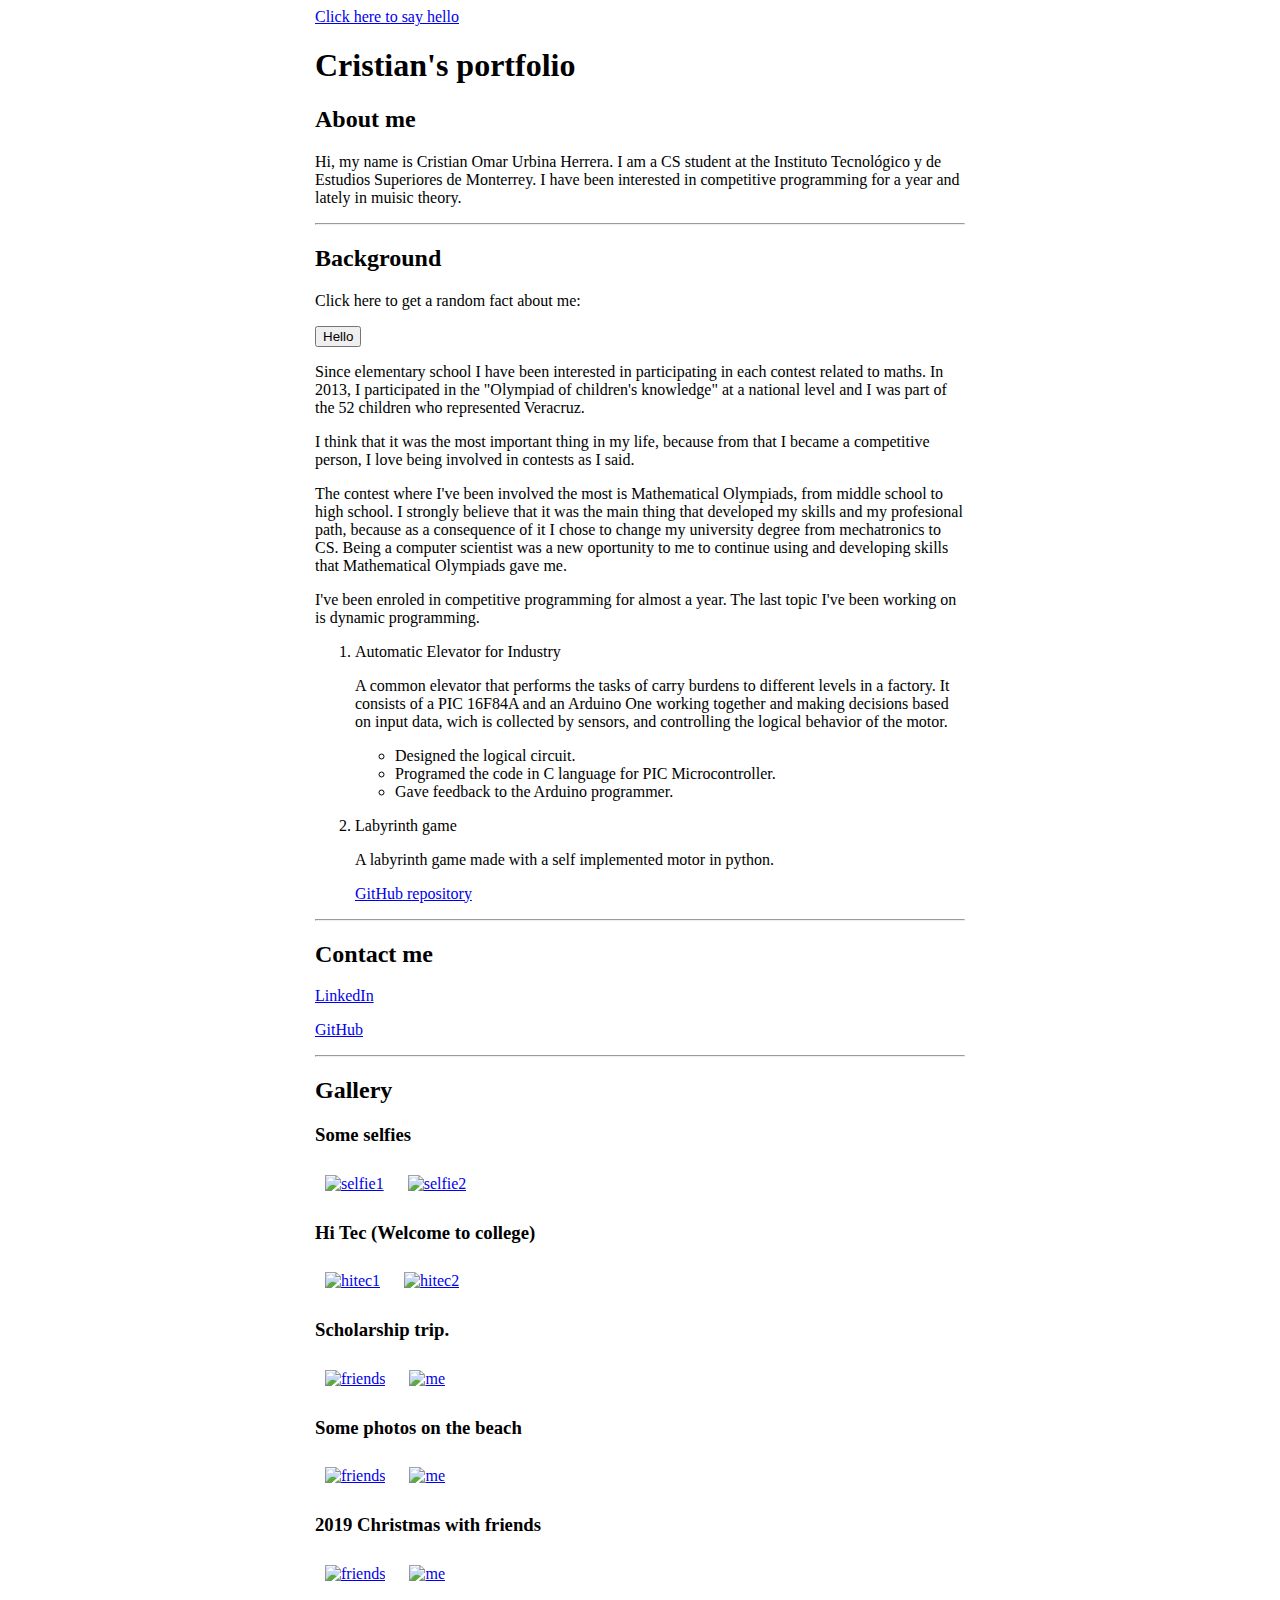
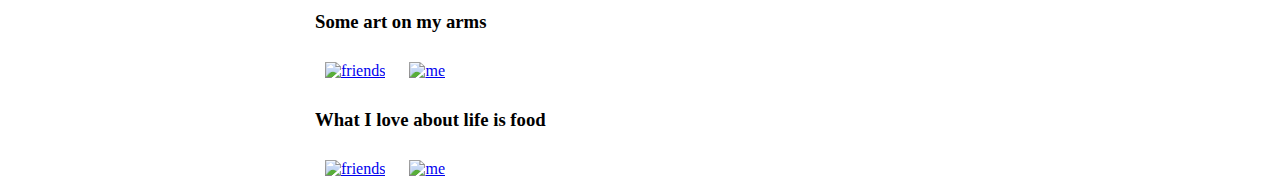
==== portfolio/src/main/webapp/index.html @ b676b800 "Change identation for identation specified in Google's HTML style guide" ====
<!DOCTYPE html>
<html>
  <head>
  <meta charset="UTF-8">
  <title>My Portfolio</title>
  <link rel="stylesheet" href="style.css">
  <script src="script.js"></script>
  </head>
  <body>
  <div id="content">
    <a href = "/hello">Click here to say hello</a>
    <h1>Cristian's portfolio</h1>
    <h2>About me</h2>
    <div id =></div>
    <p>
      Hi, my name is Cristian Omar Urbina Herrera. I am a CS student at the 
      Instituto Tecnológico y de Estudios Superiores de Monterrey.
      I have been interested in competitive programming for a year and lately 
      in muisic theory.
    </p>
    <hr>
    <h2>Background</h2>
    <p>Click here to get a random fact about me: <span id = "greeting-container"></span></p>
    <button onclick="addRandomGreeting()">Hello</button>
    <!-- <div id="greeting-container"></div> -->
    <p>
      Since elementary school I have been interested in participating in each
      contest related to maths. In 2013, I participated in the "Olympiad of 
      children's knowledge" at a national level and I was part of the 52 children who
      represented Veracruz.
    </p>
    <p>
      I think that it was the most important thing in my life, because from that I became
      a competitive person, I love being involved in contests as I said. 
    </p>
    <p>
      The contest where I've been involved the most is Mathematical Olympiads, from 
      middle school to high school. I strongly believe that it was the main thing
      that developed my skills and my profesional path, because as a consequence
      of it I chose to change my university degree from mechatronics to CS. Being 
      a computer scientist was a new oportunity to me to continue using and developing
      skills that Mathematical Olympiads gave me.
    </p>

    <p>
      I've been enroled in competitive programming for almost a year.
      The last topic I've been working on is dynamic programming.
    </p>
    <ol>
      <li> 
        <span class = "ProjectTitle">Automatic Elevator for Industry</span>
        <p>
          A common elevator that performs the tasks of carry burdens to different levels in a factory.
          It consists of a PIC 16F84A and an Arduino One working together and making decisions based 
          on input data, wich is collected by sensors, and controlling the logical behavior of the motor.
          <ul>
            <li>Designed the logical circuit.</li>
            <li>Programed the code in C language for PIC Microcontroller.</li>
            <li>Gave feedback to the Arduino programmer.</li>
          </ul>
        </p>
      </li>
      <li>
        <span class = "ProjectTitle">Labyrinth game</span>
        <p>
          A labyrinth game made with a self implemented motor in python.
        </p>
        <a href = "https://github.com/cristianUrbina/labyrinth">GitHub repository</a>
      </li>
    </ol>
    <hr>
    <h2>Contact me</h2>
    <p><a href = "https://www.linkedin.com/in/cristian-omar-urbina-herrera-9182391b8/">LinkedIn</a></p>
    <p><a href = "https://github.com/cristianUrbina">GitHub</a></p>
    <hr>
    <h2>Gallery</h2>
    <h3>Some selfies</h3>
    <div class = "image-thumbnails">
    <a href = "/images/selfie1.jpg"><img src = "/images/selfie1.jpg" alt = "selfie1"></a>
    <a href = "/images/selfie2.jpg"><img src = "/images/selfie2.jpg" alt = "selfie2"></a>
    </div>
    <h3>Hi Tec (Welcome to college)</h3>
    <div class = "image-thumbnails">
      <a href = "/images/hitec1.jpg"><img src = "/images/hitec1.jpg" alt = "hitec1"></a>
      <a href = "/images/hitec2.jpg"><img src = "/images/hitec2.jpg" alt = "hitec2"></a>
    </div>
    <h3>Scholarship trip.</h3>
    <div class = "image-thumbnails">
      <a href = "/images/ldm.jpg"><img src = "/images/ldm.jpg" alt = "friends"></a>
      <a href = "/images/ldm2.jpg"><img src = "/images/ldm2.jpg" alt = "me"></a>
    </div>
    <h3>Some photos on the beach</h3>
    <div class = "image-thumbnails">
      <a href = "/images/beach.jpg"><img src = "/images/beach.jpg" alt = "friends"></a>
      <a href = "/images/beach2.jpg"><img src = "/images/beach2.jpg" alt = "me"></a>
    </div>
    <h3>2019 Christmas with friends</h3>
    <div class = "image-thumbnails">
      <a href = "/images/christmas.jpg"><img src = "/images/christmas.jpg" alt = "friends"></a>
      <a href = "/images/christmas2.jpg"><img src = "/images/christmas2.jpg" alt = "me"></a>
    </div>
    <h3>Some art on my arms</h3>
    <div class = "image-thumbnails">
      <a href = "/images/spongebob.jpg"><img src = "/images/spongebob.jpg" alt = "friends"></a>
      <a href = "/images/patrick.jpg"><img src = "/images/patrick.jpg" alt = "me"></a>
    </div>
    <h3>What I love about life is food</h3>
    <div class = "image-thumbnails">
      <a href = "/images/eating.jpg"><img src = "/images/eating.jpg" alt = "friends"></a>
      <a href = "/images/eating2.jpg"><img src = "/images/eating2.jpg" alt = "me"></a>
    </div>
  </div>
  </body>
</html>
---- portfolio/src/main/webapp/style.css ----
#content {
  margin-left: auto;
  margin-right: auto;
  width: 650px;
}

#greeting-container {
  margin-top: 20px;
}

.image-thumbnails img {
  margin: 10px;
  max-height: 200px;
  max-width: 200px;
}
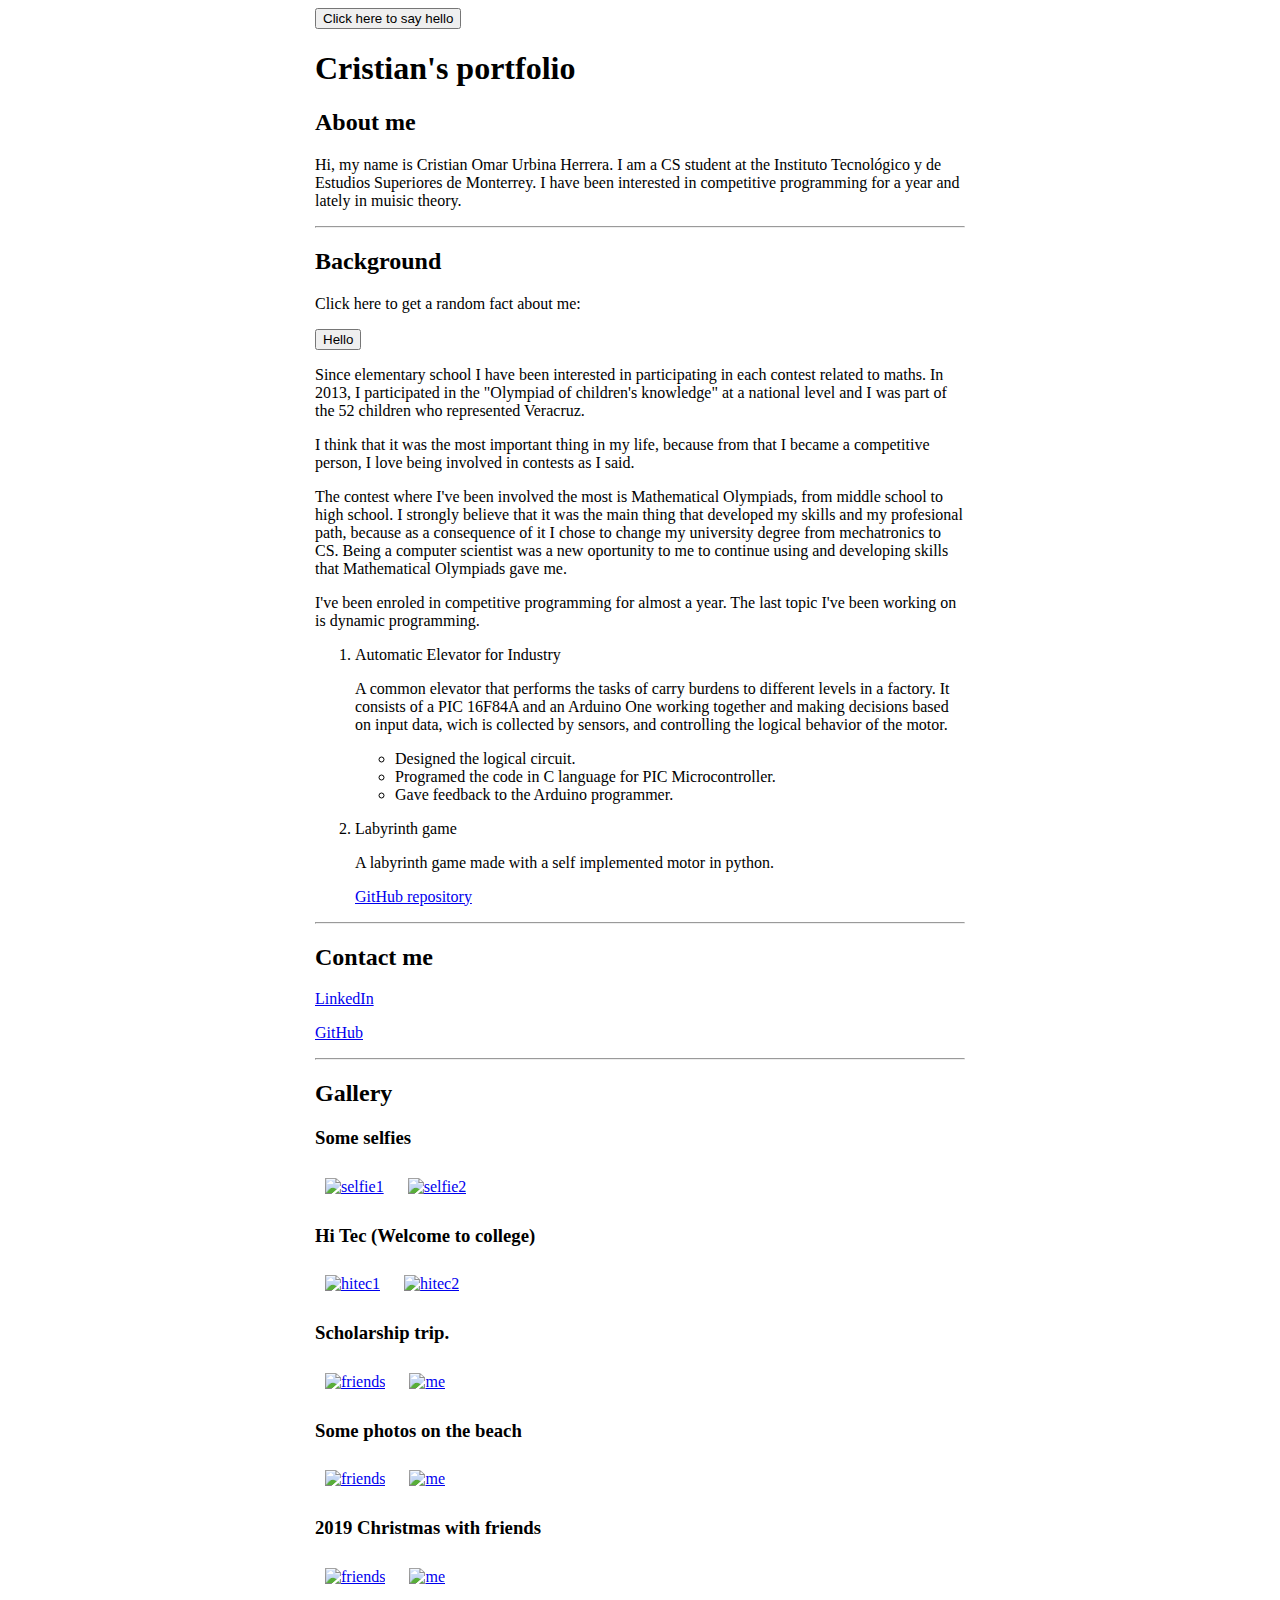
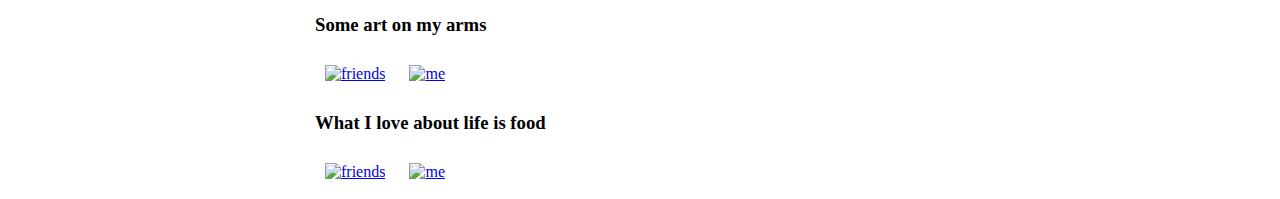
==== commit a9453d02: "Add fetch function to script.js file" ====
--- a/portfolio/src/main/webapp/index.html
+++ b/portfolio/src/main/webapp/index.html
@@ -8,7 +8,8 @@
   </head>
   <body>
   <div id="content">
-    <a href = "/hello">Click here to say hello</a>
+    <button onclick = "sayHello()">Click here to say hello</button>
+    <h1 id = "hello-container"></h1> 
     <h1>Cristian's portfolio</h1>
     <h2>About me</h2>
     <div id =></div>
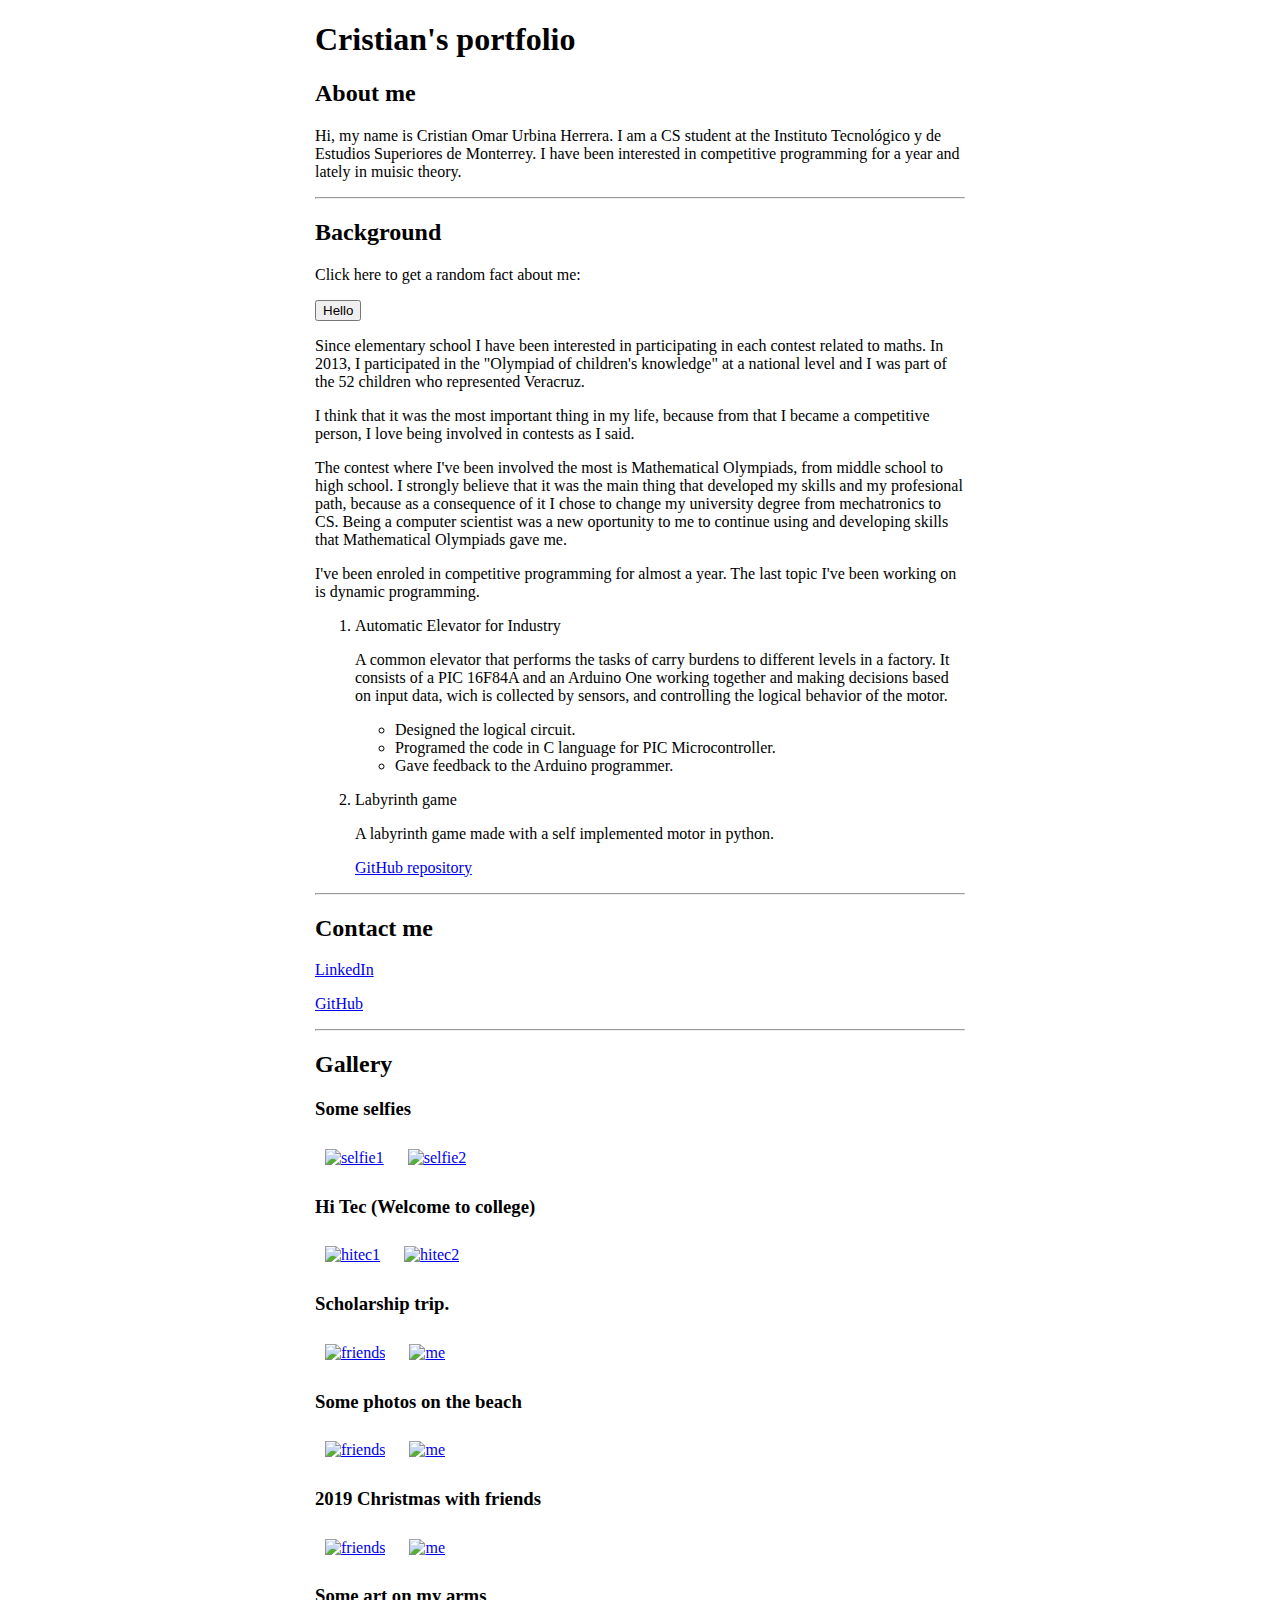
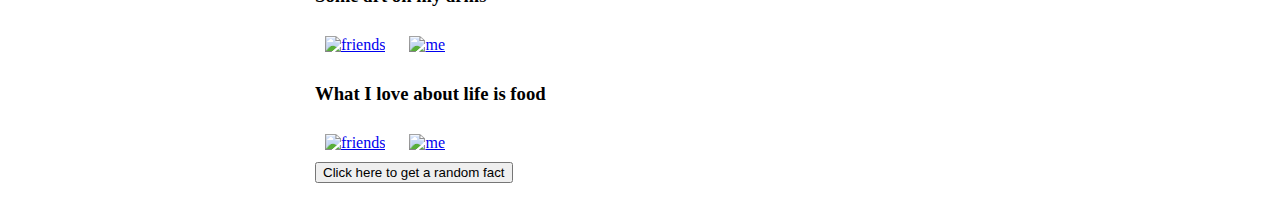
==== commit 143f7afa: "Change the position of the button and some variable names and ids, and also add some style" ====
--- a/portfolio/src/main/webapp/index.html
+++ b/portfolio/src/main/webapp/index.html
@@ -8,8 +8,7 @@
   </head>
   <body>
   <div id="content">
-    <button onclick = "sayHello()">Click here to say hello</button>
-    <h1 id = "hello-container"></h1> 
+    
     <h1>Cristian's portfolio</h1>
     <h2>About me</h2>
     <div id =></div>
@@ -110,6 +109,8 @@
       <a href = "/images/eating.jpg"><img src = "/images/eating.jpg" alt = "friends"></a>
       <a href = "/images/eating2.jpg"><img src = "/images/eating2.jpg" alt = "me"></a>
     </div>
+    <button onclick = "getRandomFact()">Click here to get a random fact</button>
+    <p id = "random-fact-container"></p> 
   </div>
   </body>
 </html>
--- a/portfolio/src/main/webapp/style.css
+++ b/portfolio/src/main/webapp/style.css
@@ -8,6 +8,9 @@
   margin-top: 20px;
 }
 
+#random-fact-container{
+  color:blue;
+}
 .image-thumbnails img {
   margin: 10px;
   max-height: 200px;
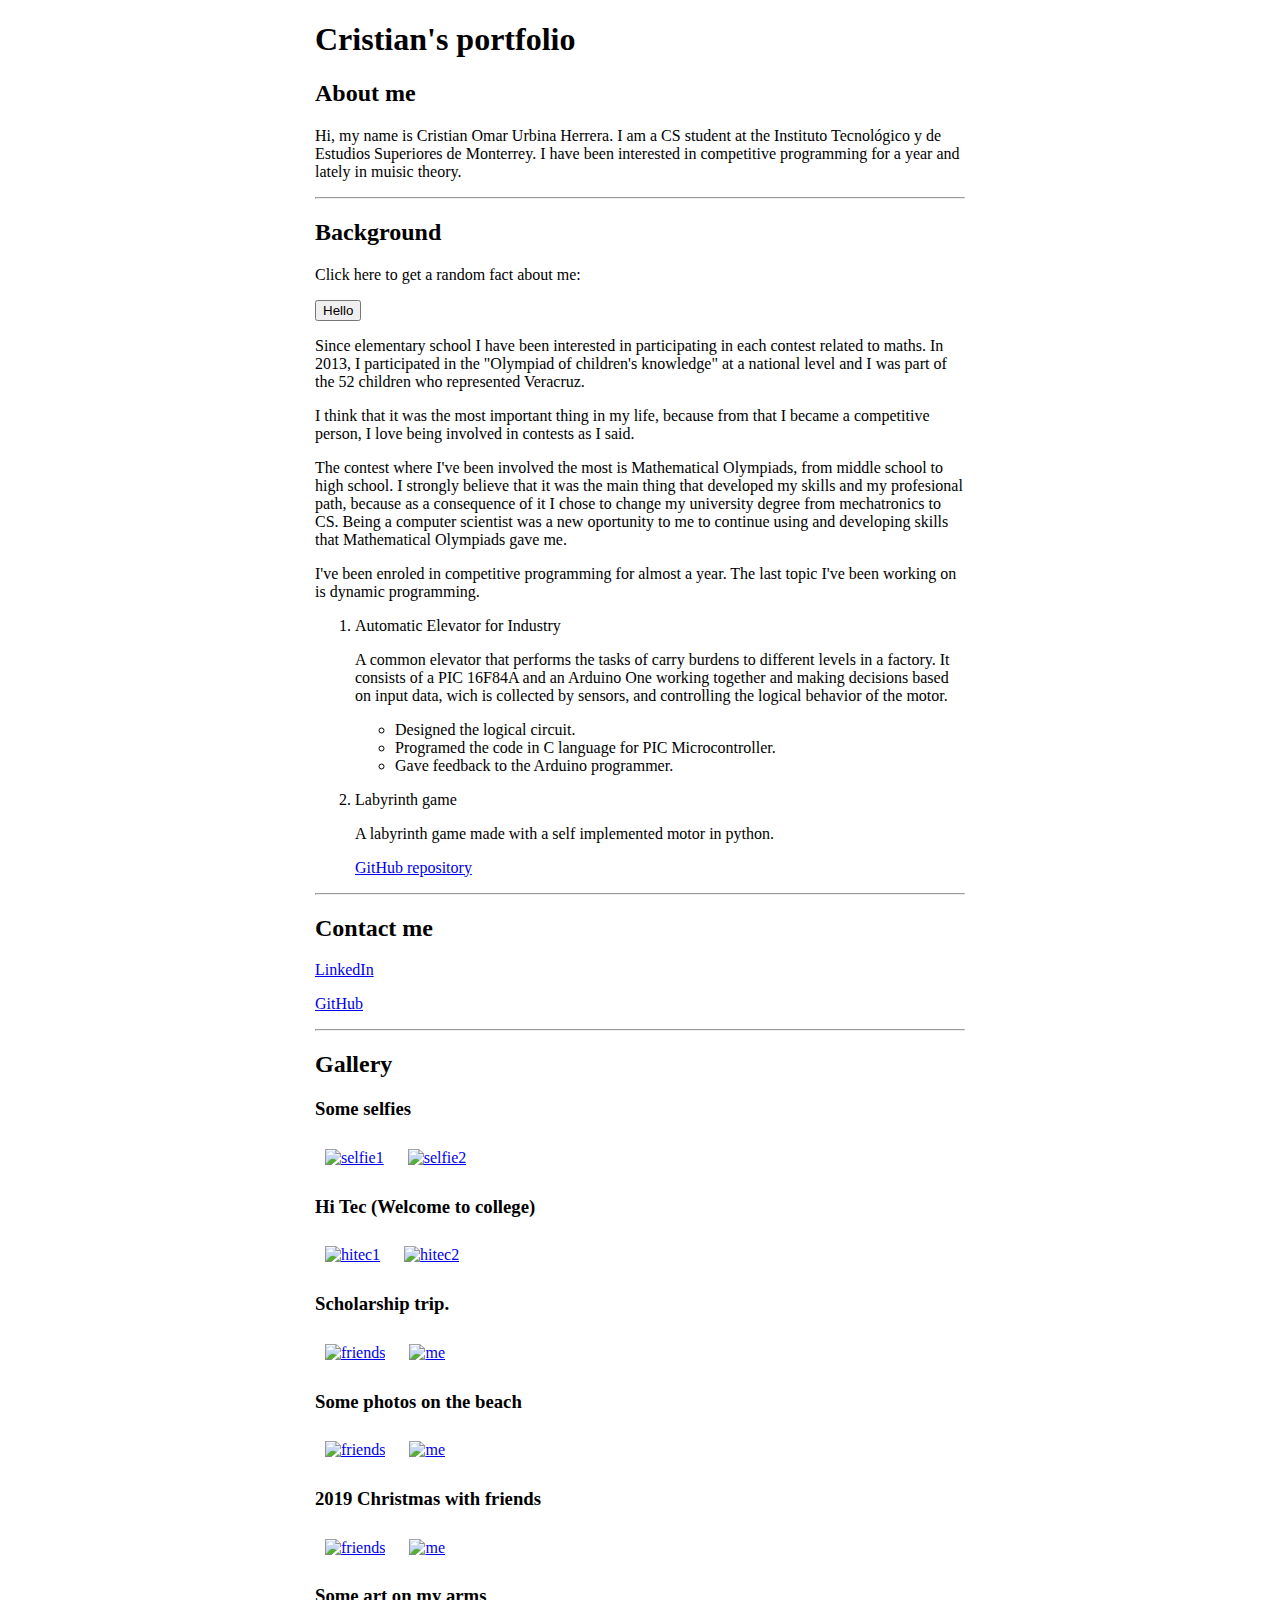
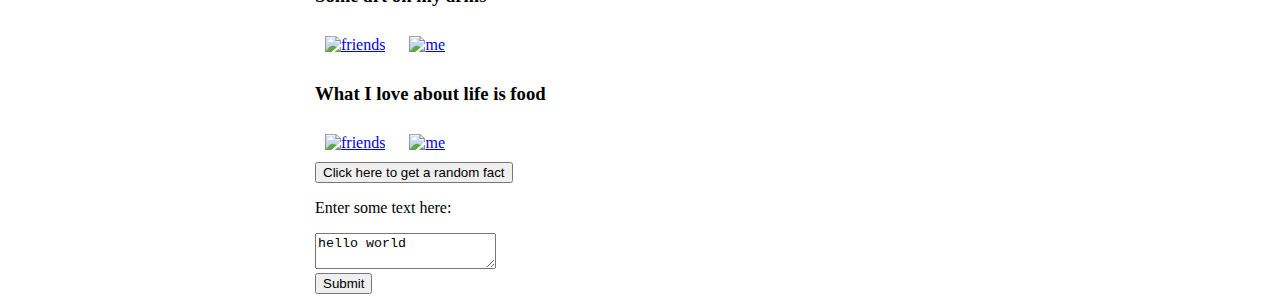
==== commit 0e13a10f: "Add a servlet that handles a POST request" ====
--- a/portfolio/src/main/webapp/index.html
+++ b/portfolio/src/main/webapp/index.html
@@ -111,6 +111,12 @@
     </div>
     <button onclick = "getRandomFact()">Click here to get a random fact</button>
     <p id = "random-fact-container"></p> 
+    <form action = "/form-handler" method="POST">
+      <p>Enter some text here:</p>
+      <textarea name="text-input">hello world</textarea>
+      <br/>
+      <input type="submit" />
+    </form>
   </div>
   </body>
 </html>
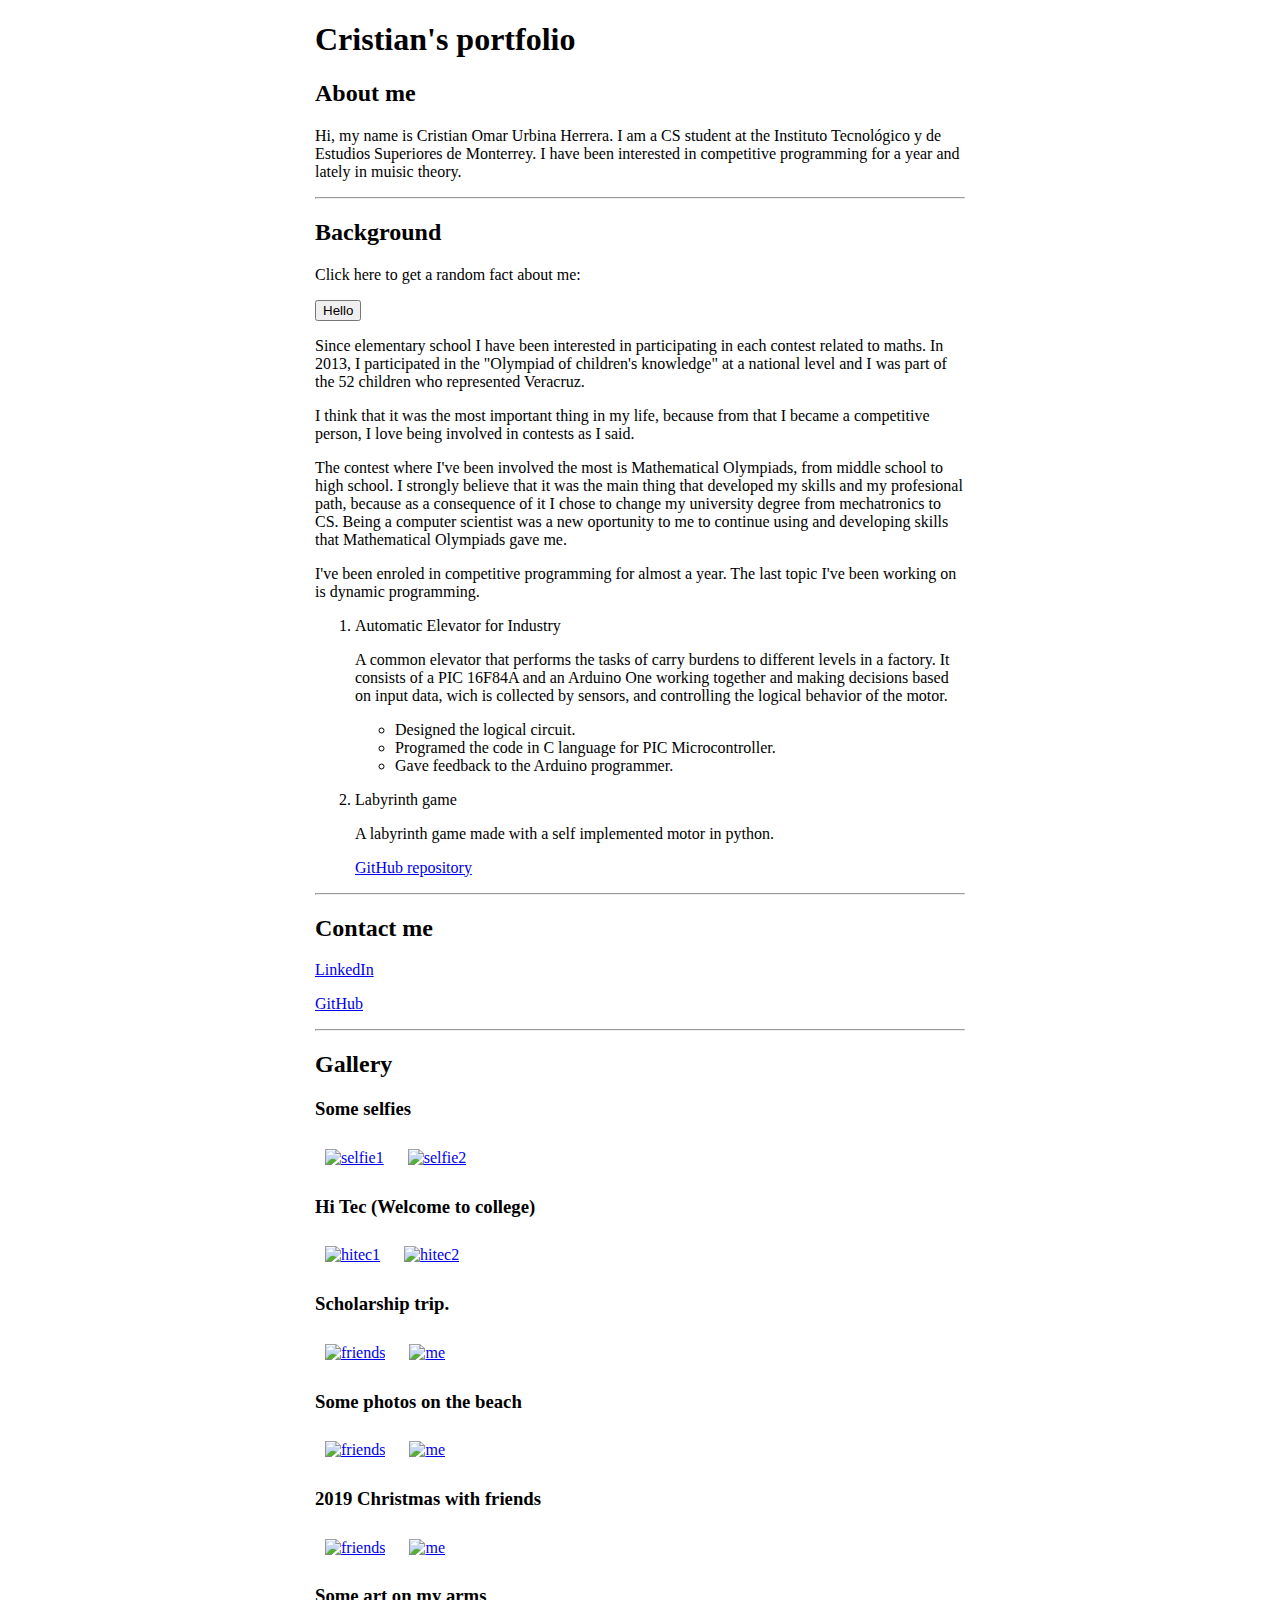
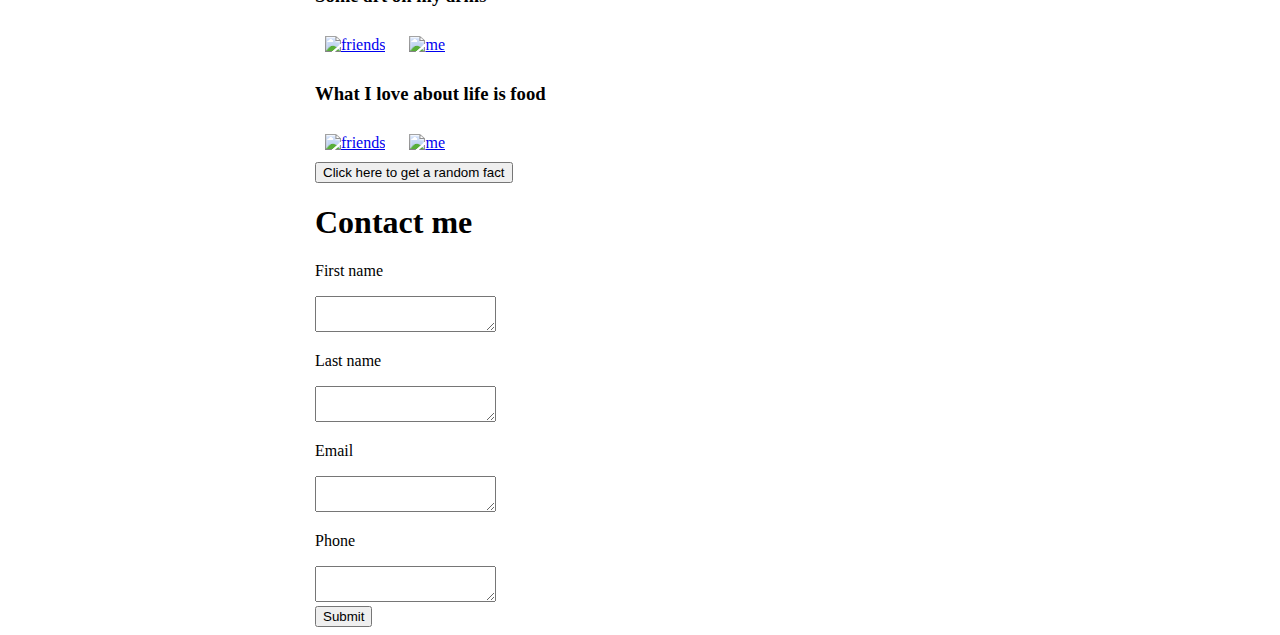
==== commit b8cae875: "Add my own form" ====
--- a/portfolio/src/main/webapp/index.html
+++ b/portfolio/src/main/webapp/index.html
@@ -112,11 +112,18 @@
     <button onclick = "getRandomFact()">Click here to get a random fact</button>
     <p id = "random-fact-container"></p> 
     <form action = "/form-handler" method="POST">
-      <p>Enter some text here:</p>
-      <textarea name="text-input">hello world</textarea>
+      <h1>Contact me</h1>
+      <p>First name</p>
+      <textarea name="first-name"></textarea>
+      <p>Last name</p>
+      <textarea name="last-name"></textarea>
+      <p>Email</p>
+      <textarea name="email"></textarea>
+      <p>Phone</p>
+      <textarea name="phone"></textarea>
       <br/>
       <input type="submit" />
     </form>
   </div>
   </body>
-</html>
+</html>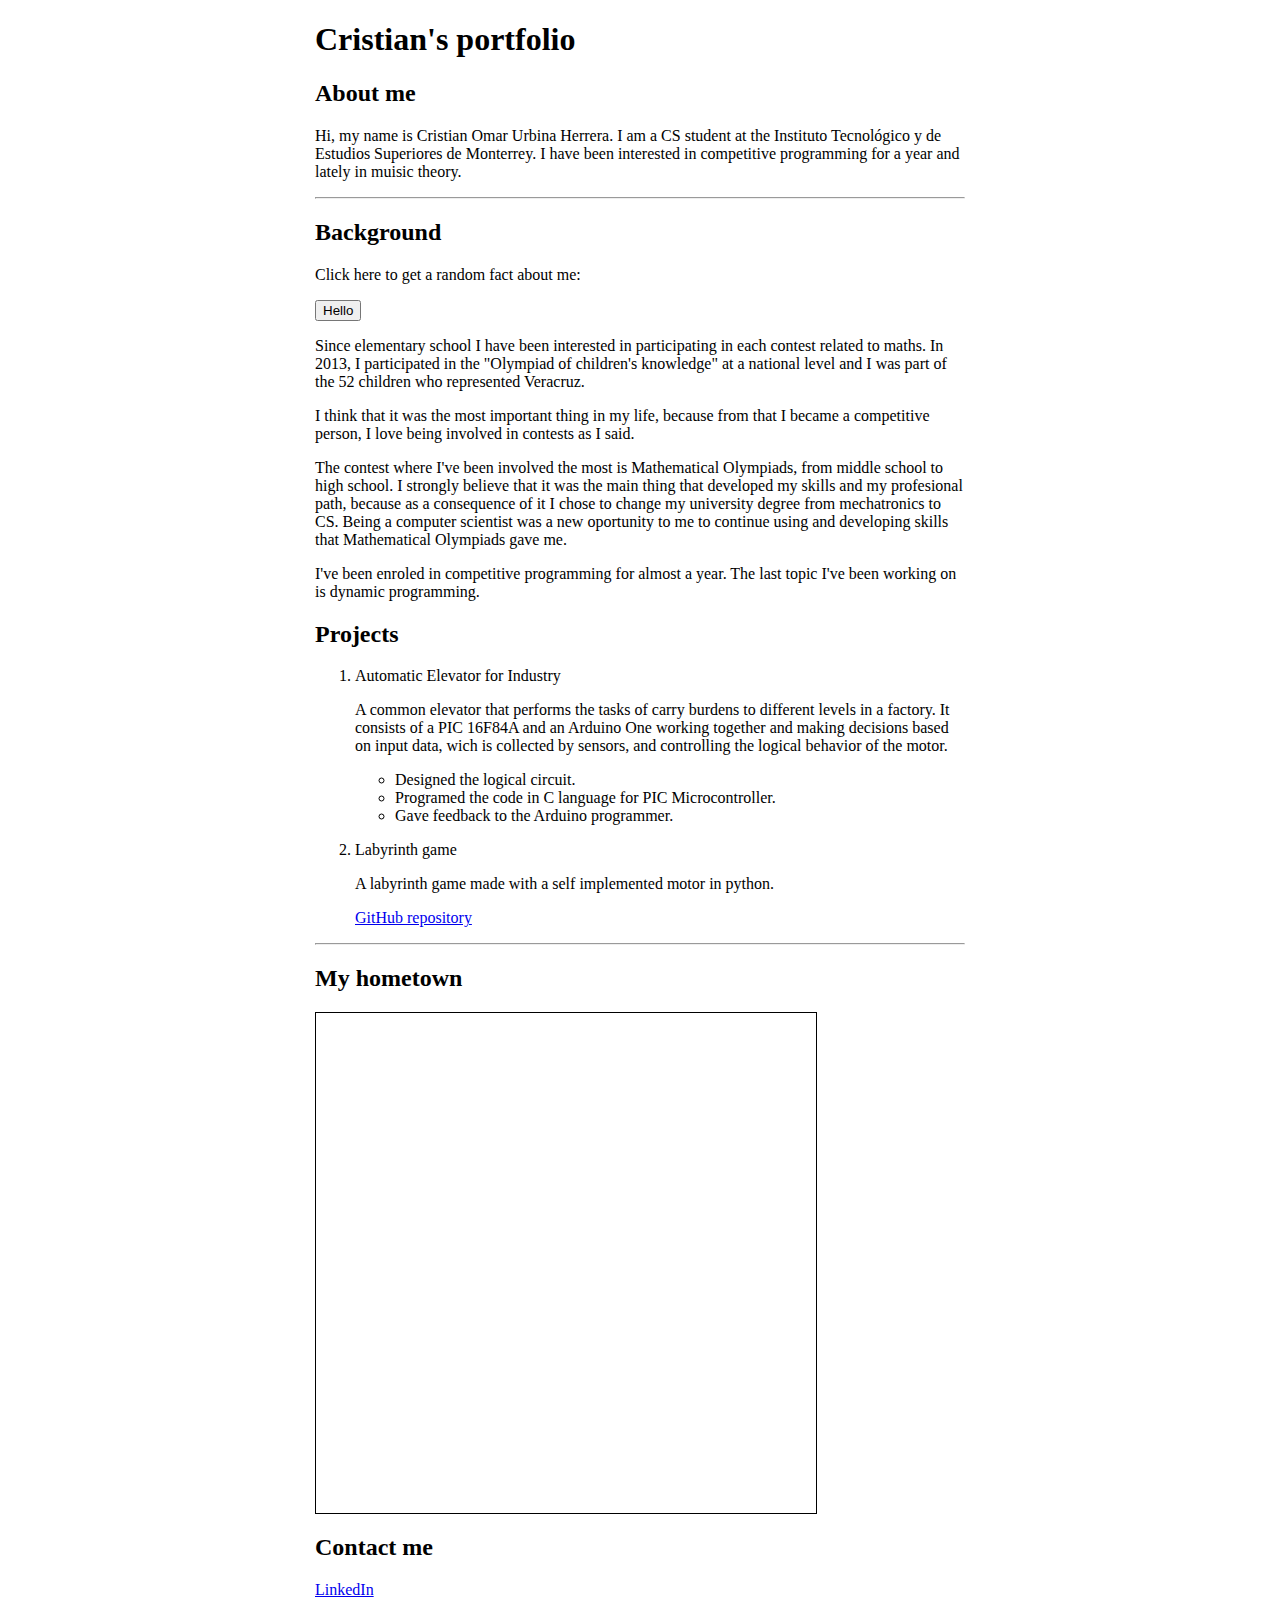
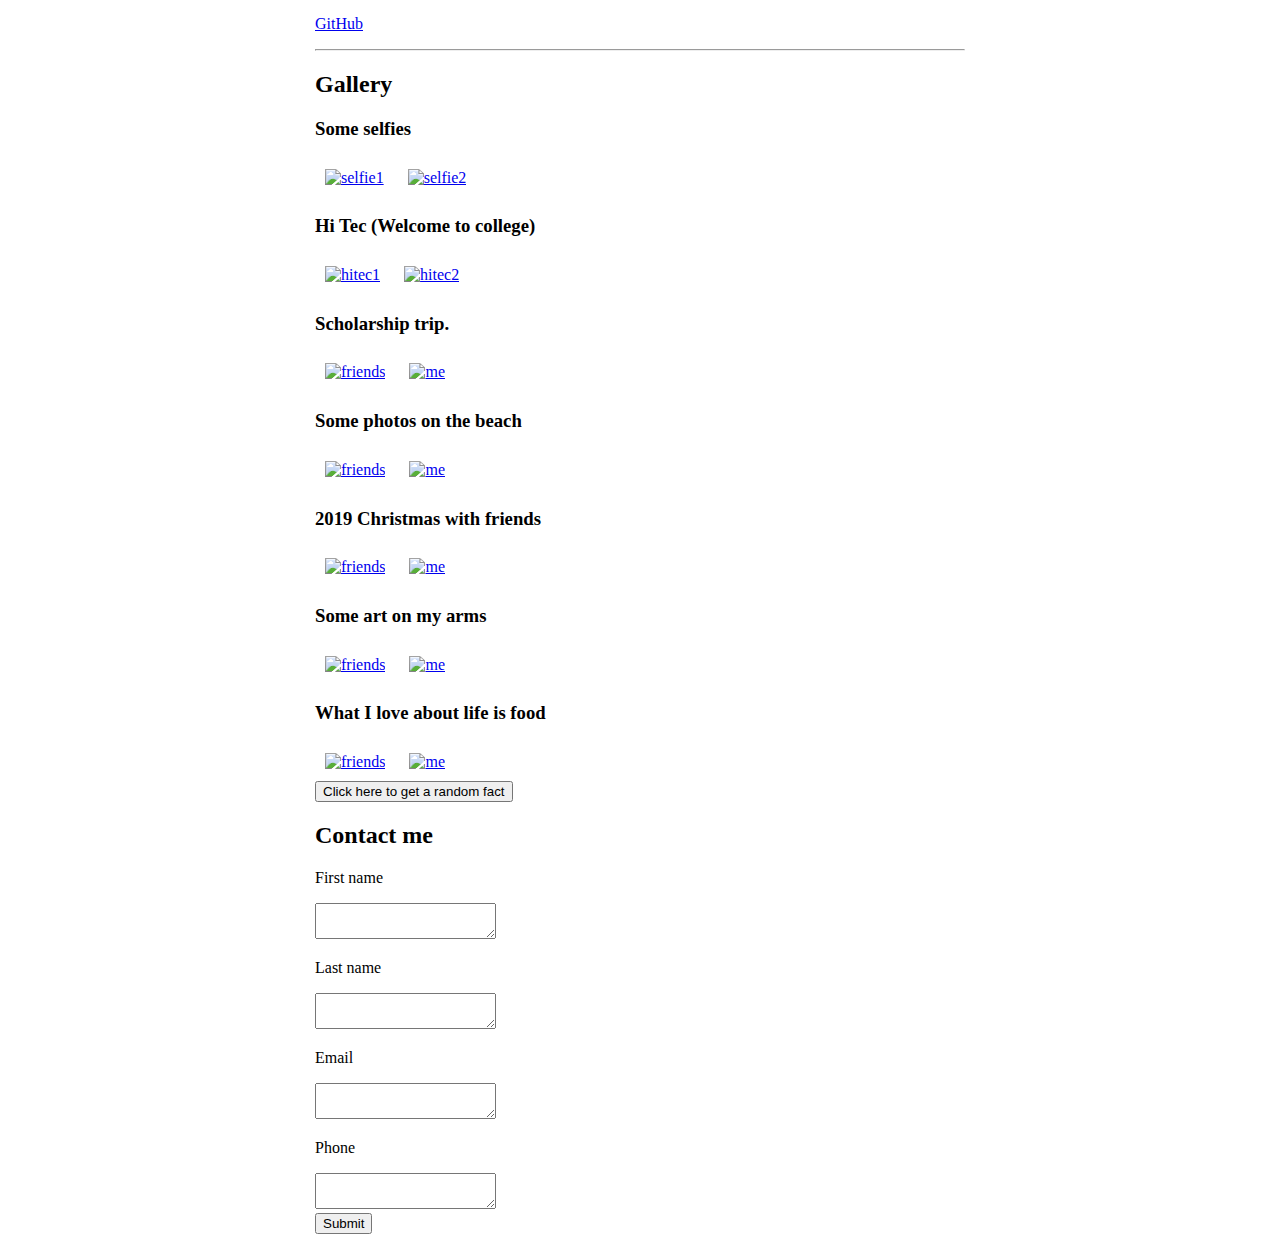
==== commit 3a195e8e: "Add a map in a new section" ====
--- a/portfolio/src/main/webapp/index.html
+++ b/portfolio/src/main/webapp/index.html
@@ -4,11 +4,11 @@
   <meta charset="UTF-8">
   <title>My Portfolio</title>
   <link rel="stylesheet" href="style.css">
+  <script src="https://maps.googleapis.com/maps/api/js?key=AIzaSyAYb3Kf3Ev-p0iGk3NZgYHkpufVeMeC1D4"></script>
   <script src="script.js"></script>
   </head>
-  <body>
+  <body onload= "createMap()">
   <div id="content">
-    
     <h1>Cristian's portfolio</h1>
     <h2>About me</h2>
     <div id =></div>
@@ -46,6 +46,7 @@
       I've been enroled in competitive programming for almost a year.
       The last topic I've been working on is dynamic programming.
     </p>
+    <h2>Projects</h2>
     <ol>
       <li> 
         <span class = "ProjectTitle">Automatic Elevator for Industry</span>
@@ -69,6 +70,9 @@
       </li>
     </ol>
     <hr>
+    <h2>My hometown</h2>
+    <div id="map">
+    </div>
     <h2>Contact me</h2>
     <p><a href = "https://www.linkedin.com/in/cristian-omar-urbina-herrera-9182391b8/">LinkedIn</a></p>
     <p><a href = "https://github.com/cristianUrbina">GitHub</a></p>
@@ -112,7 +116,7 @@
     <button onclick = "getRandomFact()">Click here to get a random fact</button>
     <p id = "random-fact-container"></p> 
     <form action = "/form-handler" method="POST">
-      <h1>Contact me</h1>
+      <h2>Contact me</h2>
       <p>First name</p>
       <textarea name="first-name"></textarea>
       <p>Last name</p>
--- a/portfolio/src/main/webapp/style.css
+++ b/portfolio/src/main/webapp/style.css
@@ -17,3 +17,10 @@
   max-width: 200px;
 }
 
+#map {
+  border: thin solid black;
+  height: 500px;
+  width: 500px;
+}
+
+
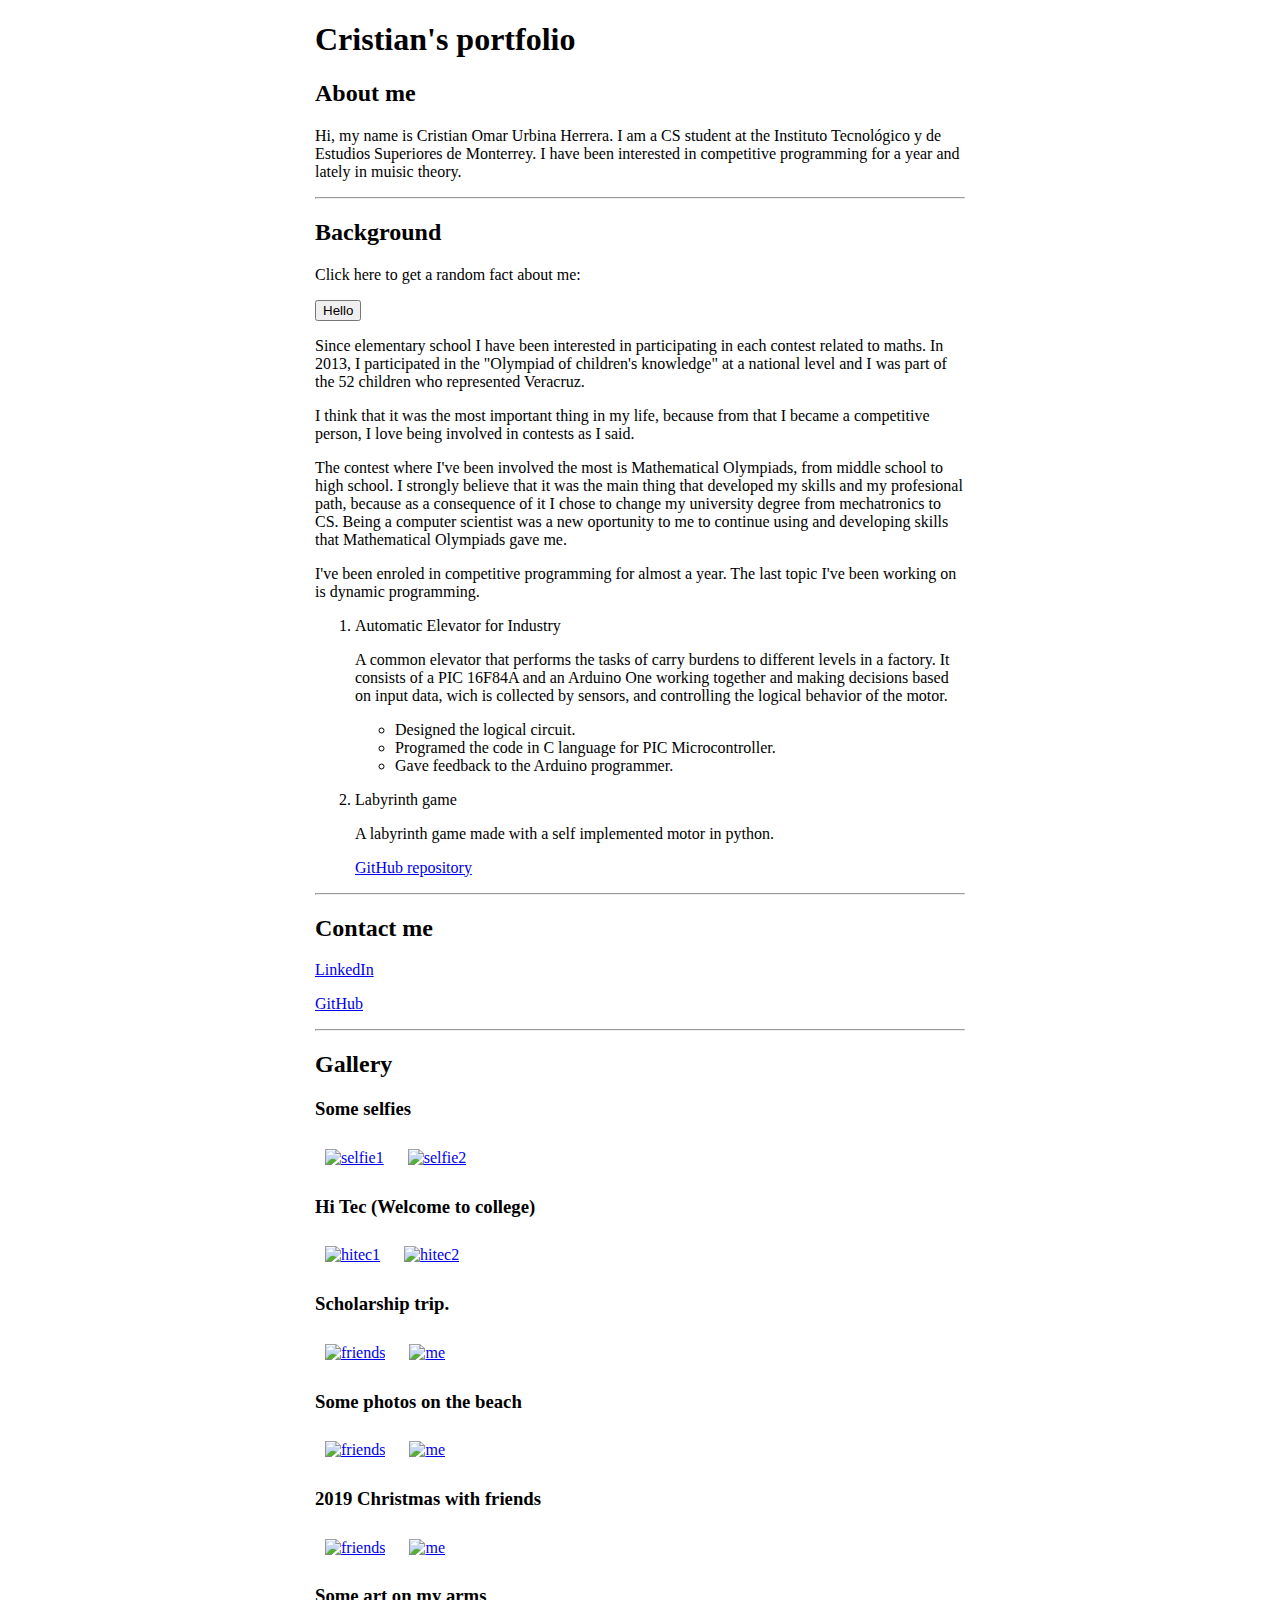
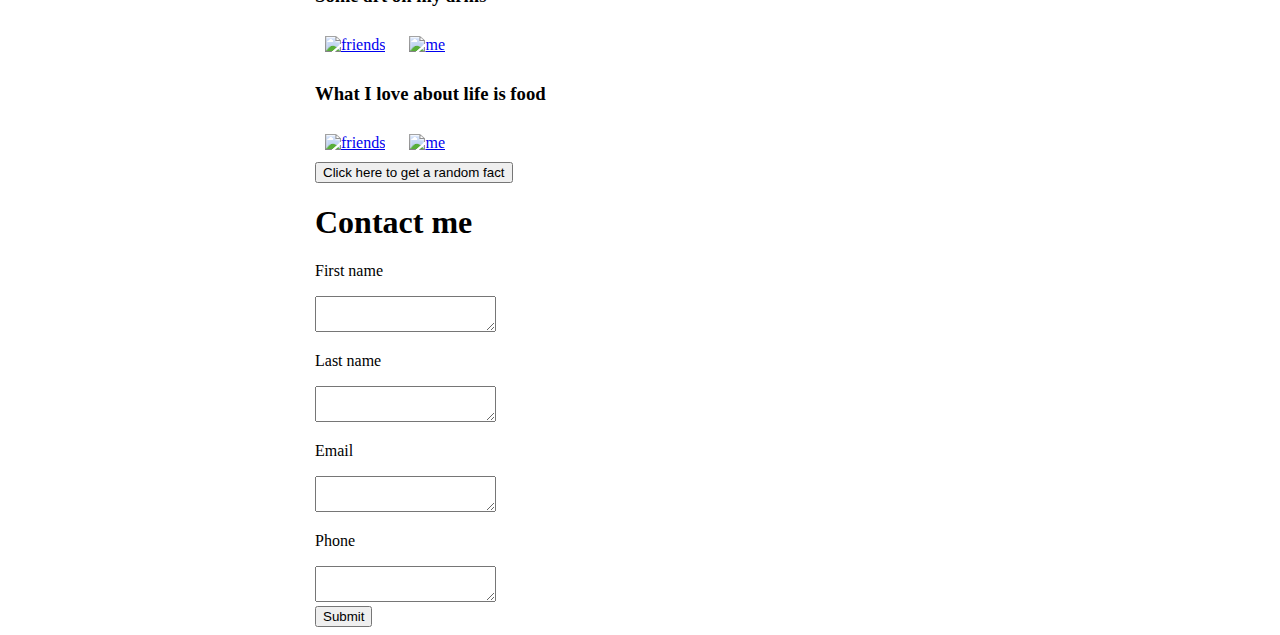
==== commit 31015a71: "Merge pull request #3 from cristianUrbina/CristianDevelopment" ====
--- a/portfolio/src/main/webapp/index.html
+++ b/portfolio/src/main/webapp/index.html
@@ -4,11 +4,11 @@
   <meta charset="UTF-8">
   <title>My Portfolio</title>
   <link rel="stylesheet" href="style.css">
-  <script src="https://maps.googleapis.com/maps/api/js?key=AIzaSyAYb3Kf3Ev-p0iGk3NZgYHkpufVeMeC1D4"></script>
   <script src="script.js"></script>
   </head>
-  <body onload= "createMap()">
+  <body>
   <div id="content">
+    
     <h1>Cristian's portfolio</h1>
     <h2>About me</h2>
     <div id =></div>
@@ -46,7 +46,6 @@
       I've been enroled in competitive programming for almost a year.
       The last topic I've been working on is dynamic programming.
     </p>
-    <h2>Projects</h2>
     <ol>
       <li> 
         <span class = "ProjectTitle">Automatic Elevator for Industry</span>
@@ -70,9 +69,6 @@
       </li>
     </ol>
     <hr>
-    <h2>My hometown</h2>
-    <div id="map">
-    </div>
     <h2>Contact me</h2>
     <p><a href = "https://www.linkedin.com/in/cristian-omar-urbina-herrera-9182391b8/">LinkedIn</a></p>
     <p><a href = "https://github.com/cristianUrbina">GitHub</a></p>
@@ -116,7 +112,7 @@
     <button onclick = "getRandomFact()">Click here to get a random fact</button>
     <p id = "random-fact-container"></p> 
     <form action = "/form-handler" method="POST">
-      <h2>Contact me</h2>
+      <h1>Contact me</h1>
       <p>First name</p>
       <textarea name="first-name"></textarea>
       <p>Last name</p>
--- a/portfolio/src/main/webapp/style.css
+++ b/portfolio/src/main/webapp/style.css
@@ -17,10 +17,3 @@
   max-width: 200px;
 }
 
-#map {
-  border: thin solid black;
-  height: 500px;
-  width: 500px;
-}
-
-
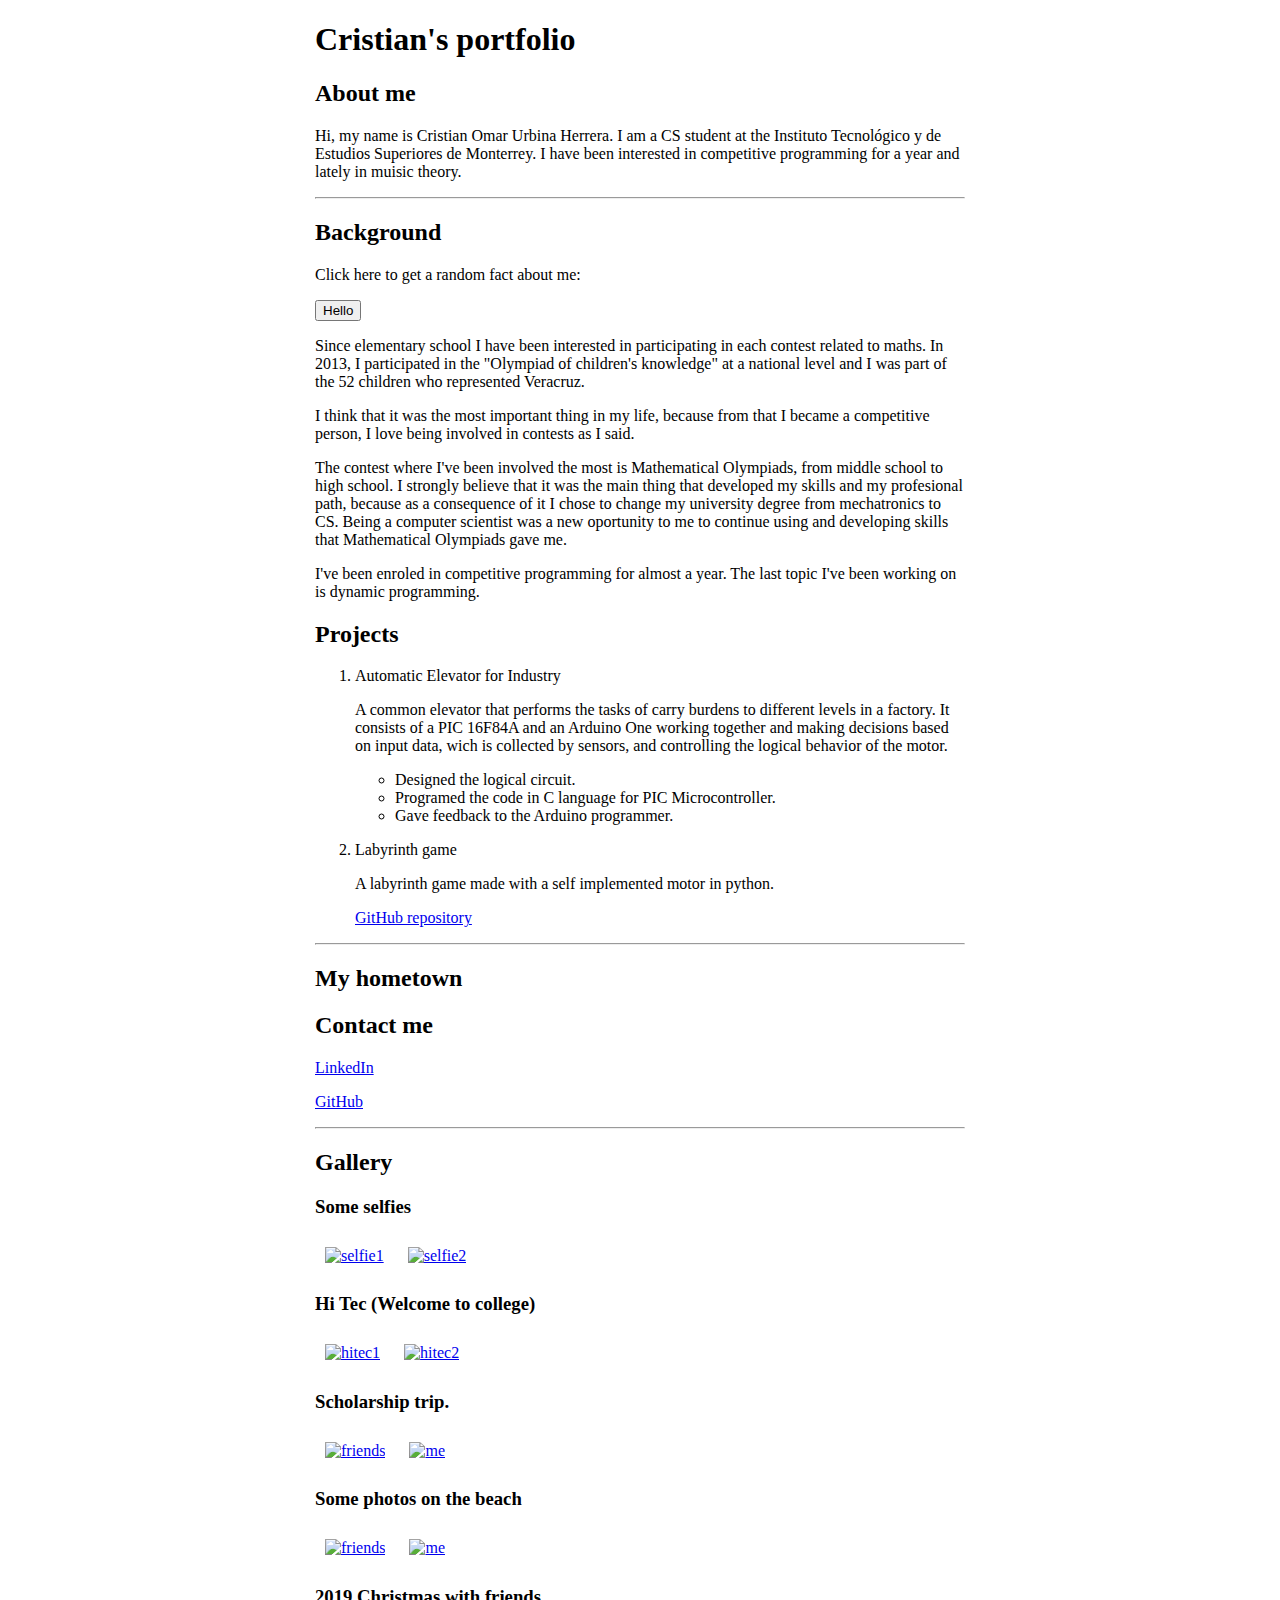
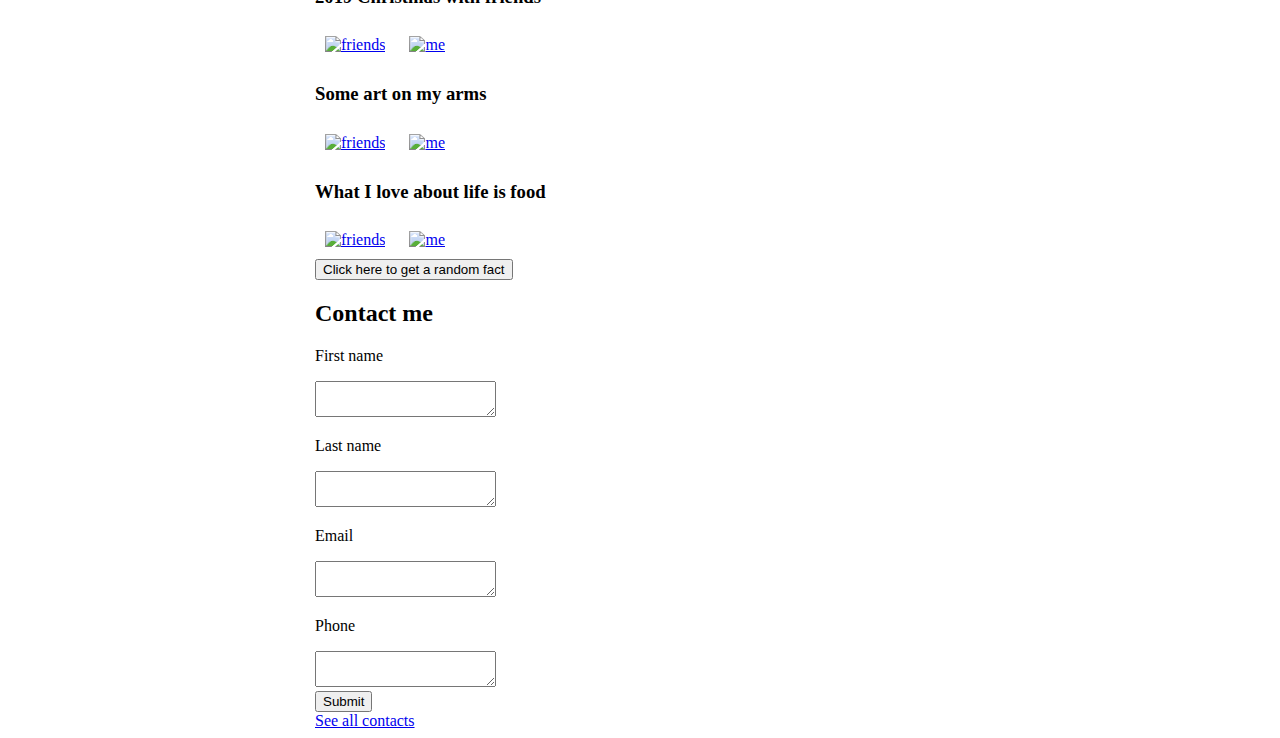
==== commit 54af6025: "Add link to see contacts" ====
--- a/portfolio/src/main/webapp/index.html
+++ b/portfolio/src/main/webapp/index.html
@@ -4,11 +4,11 @@
   <meta charset="UTF-8">
   <title>My Portfolio</title>
   <link rel="stylesheet" href="style.css">
+  <script src="https://maps.googleapis.com/maps/api/js?key=AIzaSyAYb3Kf3Ev-p0iGk3NZgYHkpufVeMeC1D4"></script>
   <script src="script.js"></script>
   </head>
-  <body>
+  <body onload= "createMap()">
   <div id="content">
-    
     <h1>Cristian's portfolio</h1>
     <h2>About me</h2>
     <div id =></div>
@@ -46,6 +46,7 @@
       I've been enroled in competitive programming for almost a year.
       The last topic I've been working on is dynamic programming.
     </p>
+    <h2>Projects</h2>
     <ol>
       <li> 
         <span class = "ProjectTitle">Automatic Elevator for Industry</span>
@@ -69,6 +70,9 @@
       </li>
     </ol>
     <hr>
+    <h2>My hometown</h2>
+    <div id="map">
+    </div>
     <h2>Contact me</h2>
     <p><a href = "https://www.linkedin.com/in/cristian-omar-urbina-herrera-9182391b8/">LinkedIn</a></p>
     <p><a href = "https://github.com/cristianUrbina">GitHub</a></p>
@@ -112,7 +116,7 @@
     <button onclick = "getRandomFact()">Click here to get a random fact</button>
     <p id = "random-fact-container"></p> 
     <form action = "/form-handler" method="POST">
-      <h1>Contact me</h1>
+      <h2>Contact me</h2>
       <p>First name</p>
       <textarea name="first-name"></textarea>
       <p>Last name</p>
@@ -124,6 +128,7 @@
       <br/>
       <input type="submit" />
     </form>
+    <a href = "/list-contacts">See all contacts</a>
   </div>
   </body>
 </html>